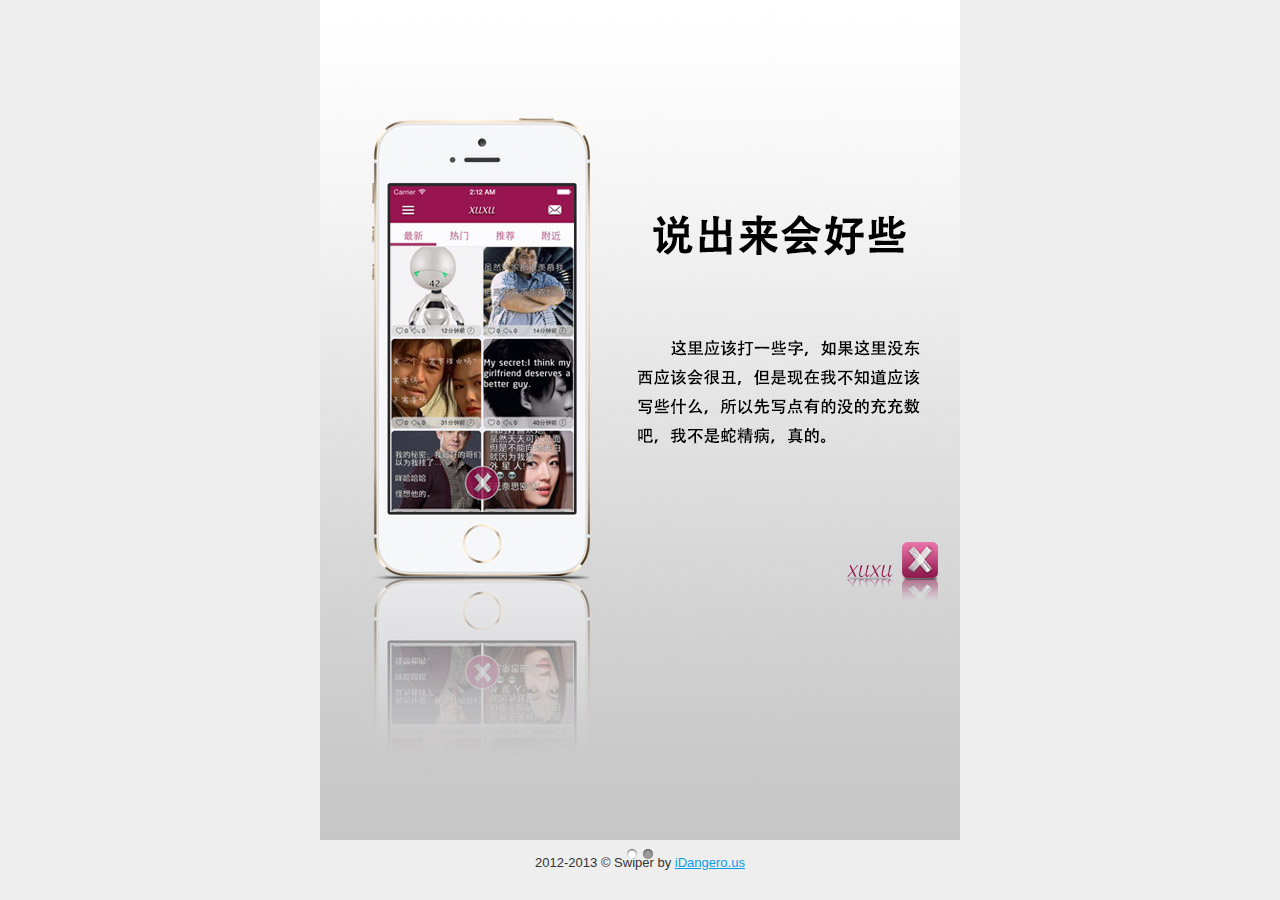
==== index.html @ 513b1dd5 "先try一下" ====
<!doctype html>
<!--[if lt IE 7]> <html class="no-js lt-ie9 lt-ie8 lt-ie7" lang="en"> <![endif]-->
<!--[if IE 7]>    <html class="no-js lt-ie9 lt-ie8" lang="en"> <![endif]-->
<!--[if IE 8]>    <html class="no-js lt-ie9" lang="en"> <![endif]-->
<!--[if gt IE 8]><!-->
<html class="no-js" lang="en">
<!--<![endif]-->
<head>
<meta charset="utf-8">
<meta http-equiv="X-UA-Compatible" content="IE=edge,chrome=1">
<title>嘘嘘 -说出来会好些</title>
<meta name="description" content="嘘嘘app">
<meta name="keywords" content="嘘嘘, app, 下载, 匿名, 私密社交, 私密, 社交, 秘密">
<meta name="viewport" content="width=device-width, initial-scale=1">
<link href='http://fonts.googleapis.com/css?family=Lato:300,400,700' rel='stylesheet' type='text/css'>
<link rel="stylesheet" href="css/idangerous.swiper.css">
<link rel="stylesheet" href="css/style.css?v=1.8">
<link rel="stylesheet" href="css/swiper-demos.css?v=1.8">
<script  src="js/libs/jquery-1.7.1.min.js"></script>
<!-- Swiper -->
<script  src="js/idangerous.swiper-1.8.min.js"></script>
<!-- Swiper Scrollbar plugin -->
<script  src="js/idangerous.swiper.scrollbar-1.0.js"></script>
<!-- Demos code -->
<script  src="js/swiper-demos.js?v=1.8"></script>
</head>

<body>

<div>
  
  <div class="home-device">
      <div class="swiper-main">
      <div class="swiper-container swiper1">
        <div class="swiper-wrapper">
          <div class="swiper-slide"> <img src="img/1.jpg"> </div>
          <div class="swiper-slide"> <img src="img/2.jpg"> </div>

        </div>
      </div>
    </div>
    <a class="arrow-left" href="#"></a> <a class="arrow-right" href="#"></a>

    <div class="pagination pagination1"></div>
  </div>
  
</div>
<footer>
  <p style="text-align: center;">2012-2013 &copy; Swiper by <a href="http://www.idangero.us/">iDangero.us</a></p>
</footer>
</body>
</html>
---- css/style.css ----
/*
 * HTML5 Boilerplate
 *
 * What follows is the result of much research on cross-browser styling.
 * Credit left inline and big thanks to Nicolas Gallagher, Jonathan Neal,
 * Kroc Camen, and the H5BP dev community and team.
 *
 * Detailed information about this CSS: h5bp.com/css
 *
 * ==|== normalize ==========================================================
 */


/* =============================================================================
   HTML5 display definitions
   ========================================================================== */

article, aside, details, figcaption, figure, footer, header, hgroup, nav, section { display: block; }
audio, canvas, video { display: inline-block; *display: inline; *zoom: 1; }
audio:not([controls]) { display: none; }
[hidden] { display: none; }


/* =============================================================================
   Base
   ========================================================================== */

/*
 * 1. Correct text resizing oddly in IE6/7 when body font-size is set using em units
 * 2. Prevent iOS text size adjust on device orientation change, without disabling user zoom: h5bp.com/g
 */

html { font-size: 100%; -webkit-text-size-adjust: 100%; -ms-text-size-adjust: 100%; }

html, button, input, select, textarea { font-family: sans-serif; color: #222; }

body { margin: 0; font-size: 1em; line-height: 1.4; }


/* =============================================================================
   Links
   ========================================================================== */

a { color: #069deb; }
a:hover { color: #000; }
a:focus { outline: 0; }

/* Improve readability when focused and hovered in all browsers: h5bp.com/h */
a:hover, a:active { outline: 0; }


/* =============================================================================
   Typography
   ========================================================================== */

abbr[title] { border-bottom: 1px dotted; }

b, strong { font-weight: bold; }

blockquote { margin: 1em 40px; }

dfn { font-style: italic; }

hr { display: block; height: 1px; border: 0; border-top: 1px solid #ccc; margin: 1em 0; padding: 0; }

ins { background: #ff9; color: #000; text-decoration: none; }

mark { background: #ff0; color: #000; font-style: italic; font-weight: bold; }

/* Redeclare monospace font family: h5bp.com/j */
pre, code, kbd, samp { font-family: monospace, serif; _font-family: 'courier new', monospace; font-size: 1em; }

/* Improve readability of pre-formatted text in all browsers */
pre { white-space: pre; white-space: pre-wrap; word-wrap: break-word; }

q { quotes: none; }
q:before, q:after { content: ""; content: none; }

small { font-size: 85%; }

/* Position subscript and superscript content without affecting line-height: h5bp.com/k */
sub, sup { font-size: 75%; line-height: 0; position: relative; vertical-align: baseline; }
sup { top: -0.5em; }
sub { bottom: -0.25em; }


/* =============================================================================
   Lists
   ========================================================================== */

ul, ol { margin: 1em 0; padding: 0 0 0 20px; }
dd { margin: 0 0 0 40px; }
nav ul, nav ol { list-style: none; list-style-image: none; margin: 0; padding: 0; }


/* =============================================================================
   Embedded content
   ========================================================================== */

/*
 * 1. Improve image quality when scaled in IE7: h5bp.com/d
 * 2. Remove the gap between images and borders on image containers: h5bp.com/e
 */

img { border: 0; -ms-interpolation-mode: bicubic; vertical-align: middle; }

/*
 * Correct overflow not hidden in IE9
 */

svg:not(:root) { overflow: hidden; }


/* =============================================================================
   Figures
   ========================================================================== */

figure { margin: 0; }


/* =============================================================================
   Forms
   ========================================================================== */

form { margin: 0; }
fieldset { border: 0; margin: 0; padding: 0; }

/* Indicate that 'label' will shift focus to the associated form element */
label { cursor: pointer; }

/*
 * 1. Correct color not inheriting in IE6/7/8/9
 * 2. Correct alignment displayed oddly in IE6/7
 */

legend { border: 0; *margin-left: -7px; padding: 0; white-space: normal; }

/*
 * 1. Correct font-size not inheriting in all browsers
 * 2. Remove margins in FF3/4 S5 Chrome
 * 3. Define consistent vertical alignment display in all browsers
 */

button, input, select, textarea { font-size: 100%; margin: 0; vertical-align: baseline; *vertical-align: middle; }

/*
 * 1. Define line-height as normal to match FF3/4 (set using !important in the UA stylesheet)
 */

button, input { line-height: normal; }

/*
 * 1. Display hand cursor for clickable form elements
 * 2. Allow styling of clickable form elements in iOS
 * 3. Correct inner spacing displayed oddly in IE7 (doesn't effect IE6)
 */

button, input[type="button"], input[type="reset"], input[type="submit"] { cursor: pointer; -webkit-appearance: button; *overflow: visible; }

/*
 * Re-set default cursor for disabled elements
 */

button[disabled], input[disabled] { cursor: default; }

/*
 * Consistent box sizing and appearance
 */

input[type="checkbox"], input[type="radio"] { box-sizing: border-box; padding: 0; *width: 13px; *height: 13px; }
input[type="search"] { -webkit-appearance: textfield; -moz-box-sizing: content-box; -webkit-box-sizing: content-box; box-sizing: content-box; }
input[type="search"]::-webkit-search-decoration, input[type="search"]::-webkit-search-cancel-button { -webkit-appearance: none; }

/*
 * Remove inner padding and border in FF3/4: h5bp.com/l
 */

button::-moz-focus-inner, input::-moz-focus-inner { border: 0; padding: 0; }

/*
 * 1. Remove default vertical scrollbar in IE6/7/8/9
 * 2. Allow only vertical resizing
 */

textarea { overflow: auto; vertical-align: top; resize: vertical; }

/* Colors for form validity */
input:valid, textarea:valid {  }
input:invalid, textarea:invalid { background-color: #f0dddd; }


/* =============================================================================
   Tables
   ========================================================================== */

table { border-collapse: collapse; border-spacing: 0; }
td { vertical-align: top; }



/* ==|== primary styles =====================================================
   Author: Vladimir Kharlampidi, The iDangero.us
   ========================================================================== */

body {
	background: #eee;
	font-family:Arial, Helvetica, sans-serif;
	font-size:13px;
	color:#333;
	line-height:1.5;
	position: relative;
}
.center {
	width:900px;
	margin:0 auto;
	position: relative;
}
.main {
	width: 820px;
	margin: 0 auto;
	padding: 60px 40px;
	background: #fff;
	border-left: 1px solid #ccc;
	border-right: 1px solid #ccc;
	border-bottom: 1px solid #ccc;
}
.home-device {
	width:640px;
	height:840px;
	margin:0 auto;
	position:relative;	
}
.home-device .arrow-left2 {
	background:red;
	position:absolute;
	left:20px;
	top:50%;
	margin-top:-15px;
	width:17px;
	height:30px;
}
.home-device .arrow-left {
	background:url(../img/arrows.png) no-repeat left top;
	position:absolute;
	left:20px;
	top:50%;
	margin-top:-15px;
	width:17px;
	height:30px;
}
.home-device .arrow-right2 {
	background:red;
	position:absolute;
	right:50px;
	top:50%;
	margin-top:-15px;
	width:17px;
	height:30px;
}
.home-device .arrow-right {
	background:url(../img/arrows.png) no-repeat left bottom;
	position:absolute;
	right:50px;
	top:50%;
	margin-top:-15px;
	width:17px;
	height:30px;
}
.swiper-main {
	width: 640px;
	height: 840px;
	position: relative;
}
.sm-shadow {
	position: absolute;
	bottom: -15px;
	width: 606px;
	height: 38px;
	left: 17px;
	background: url(../img/shadow.png);
}
.sm-free {
	width: 105px;
	height: 61px;
	background: url(../img/free.png);
	position: absolute;
	right: -2px;
	top: -2px;
	z-index: 2;
}
.swiper1, .swiper1 .swiper-slide{
	width: 640px;
	height: 840px;
}
.pagination1 {
	text-align: center;
	margin-top: 5px;
}
.content-slide {
	background: #fff;
	padding: 20px;
	border-radius: 5px;
}
.cs-1, .cs-2 {
	float: left;
	width:270px;
	margin-top: 10px;
	margin-bottom: 10px;
}
.cs-1 {
	margin-right: 20px;
	background: #333;
	color: #fff;
}
.cs-2 {
	background: #ad2e4c;
	color: #fff;
}
/* Pagination */
.pagination1 .swiper-pagination-switch {
	display: inline-block;
	width: 10px;
	height: 10px;
	border-radius: 10px;
	background: #999;
	box-shadow: 0px 1px 2px #555 inset;
	margin: 0 3px;
}
.pagination1 .swiper-active-switch {
	background: #fff;2f9933
}

.sw-title {
	padding: 5px 20px;
	font-size: 41px;
	margin: 50px 0 20px;
	font-family: 'Lato', sans-serif;
	line-height: 50px;
	color: #222;
	font-weight: 300;
	border-bottom: 1px solid #555;
}
.sw-content {
	background: #fff;
	border-radius: 5px;
}
.demo-title {
	margin-bottom: 5px;
	text-align: center;
	font-size: 31px;
	font-family: "Lato", Arial, Helvetica;
	font-weight: 300;
	line-height: 35px;
	margin: 50px 0 20px;
}
/* ==|== non-semantic helper classes ========================================
   Please define your styles before this section.
   ========================================================================== */

/* For image replacement */
.ir { display: block; border: 0; text-indent: -999em; overflow: hidden; background-color: transparent; background-repeat: no-repeat; text-align: left; direction: ltr; *line-height: 0; }
.ir br { display: none; }

/* Hide from both screenreaders and browsers: h5bp.com/u */
.hidden { display: none !important; visibility: hidden; }

/* Hide only visually, but have it available for screenreaders: h5bp.com/v */
.visuallyhidden { border: 0; clip: rect(0 0 0 0); height: 1px; margin: -1px; overflow: hidden; padding: 0; position: absolute; width: 1px; }

/* Extends the .visuallyhidden class to allow the element to be focusable when navigated to via the keyboard: h5bp.com/p */
.visuallyhidden.focusable:active, .visuallyhidden.focusable:focus { clip: auto; height: auto; margin: 0; overflow: visible; position: static; width: auto; }

/* Hide visually and from screenreaders, but maintain layout */
.invisible { visibility: hidden; }

/* Contain floats: h5bp.com/q */
.clearfix:before, .clearfix:after { content: ""; display: table; }
.clearfix:after { clear: both; }
.clearfix { *zoom: 1; }
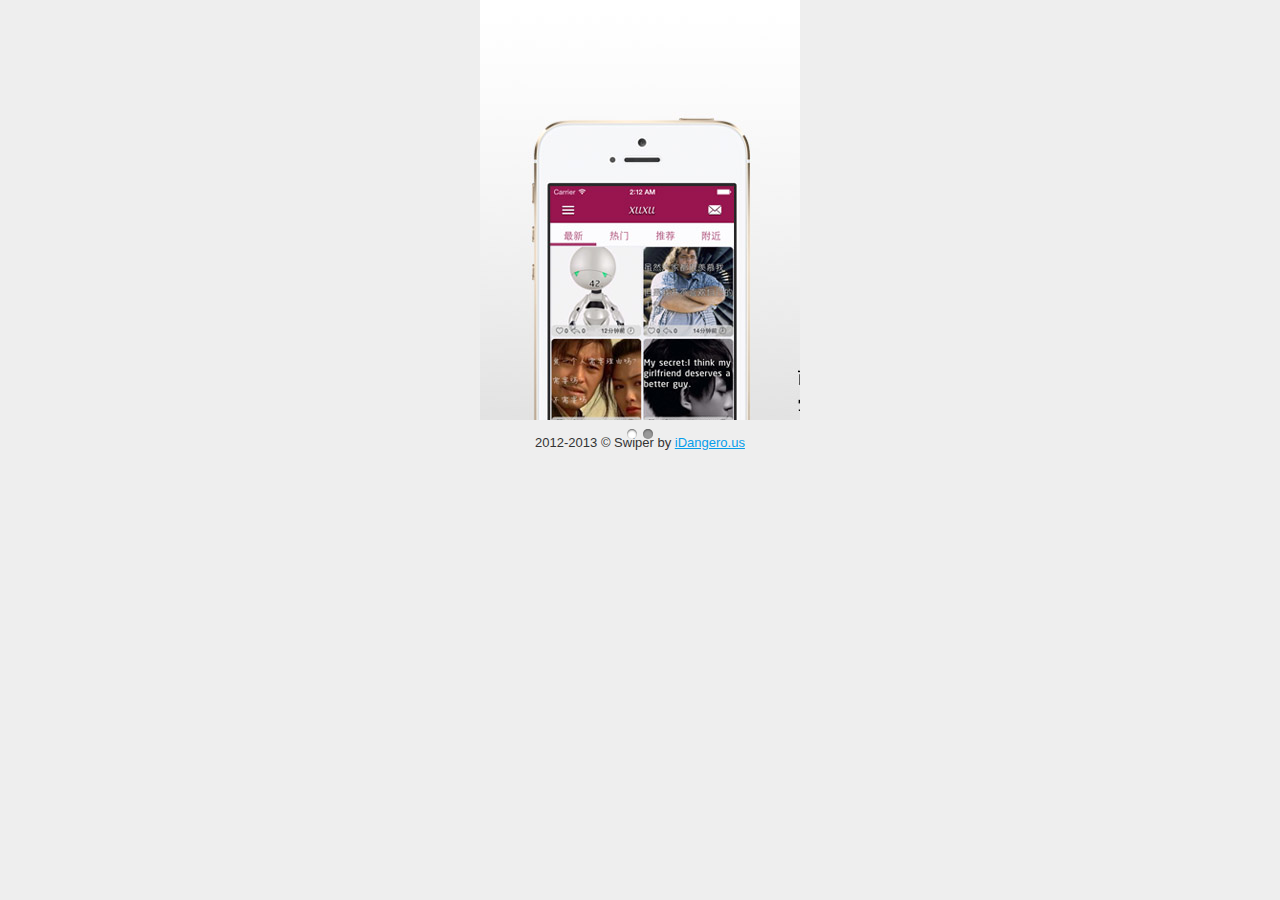
==== commit 8f0361b9: "改了大小" ====
--- a/index.html
+++ b/index.html
@@ -31,7 +31,7 @@
 <div>
   
   <div class="home-device">
-      <div class="swiper-main">
+    <div class="swiper-main">
       <div class="swiper-container swiper1">
         <div class="swiper-wrapper">
           <div class="swiper-slide"> <img src="img/1.jpg"> </div>
--- a/css/style.css
+++ b/css/style.css
@@ -225,8 +225,8 @@
 	border-bottom: 1px solid #ccc;
 }
 .home-device {
-	width:640px;
-	height:840px;
+	width:320px;
+	height:420px;
 	margin:0 auto;
 	position:relative;	
 }
@@ -267,8 +267,8 @@
 	height:30px;
 }
 .swiper-main {
-	width: 640px;
-	height: 840px;
+	width: 320px;
+	height: 420px;
 	position: relative;
 }
 .sm-shadow {
@@ -289,8 +289,8 @@
 	z-index: 2;
 }
 .swiper1, .swiper1 .swiper-slide{
-	width: 640px;
-	height: 840px;
+	width: 320px;
+	height: 420px;
 }
 .pagination1 {
 	text-align: center;
